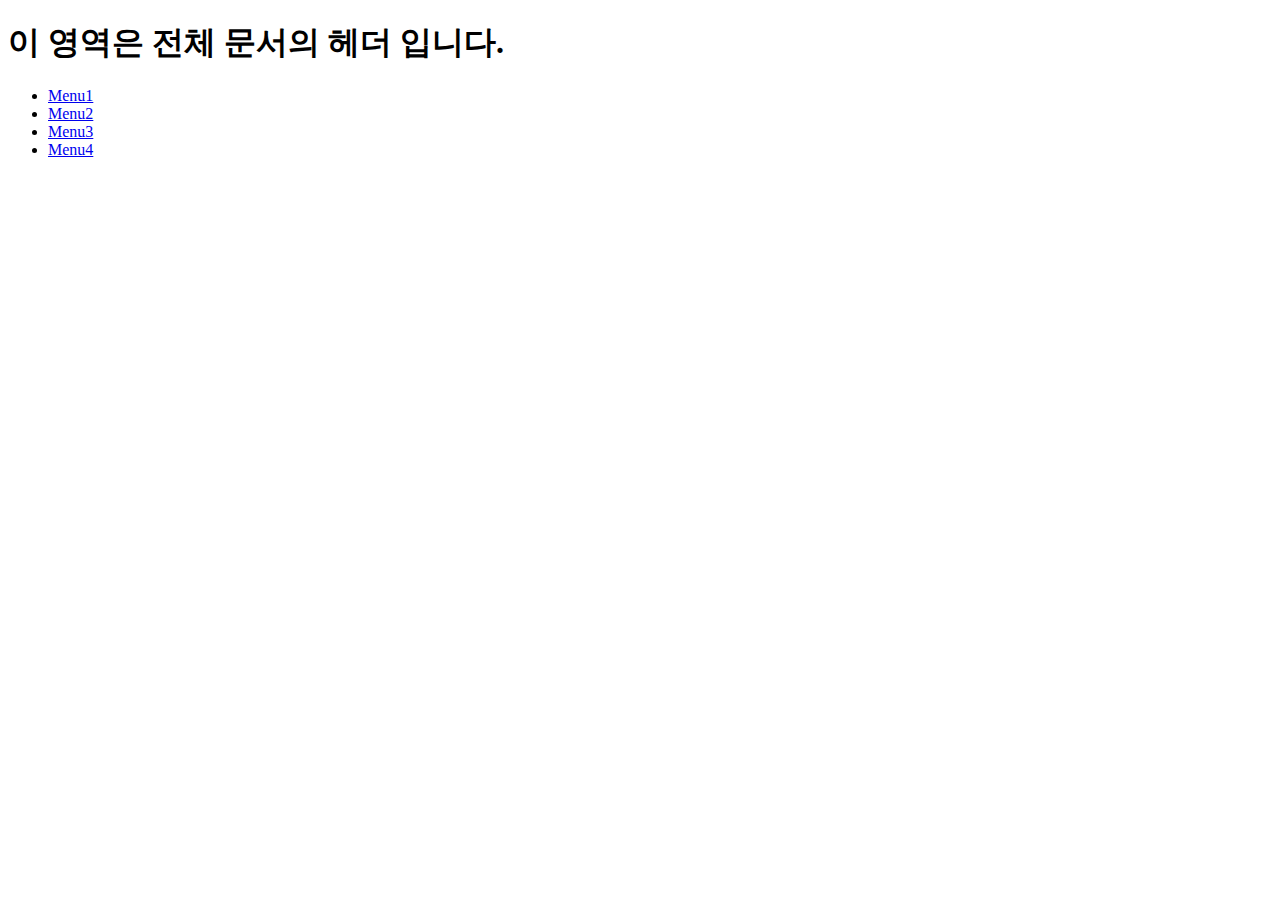
==== index.html @ 8a75561e "1102" ====
<!DOCTYPE html>
<html lang="en">
<head>
    <meta charset="UTF-8">
    <meta http-equiv="X-UA-Compatible" content="IE=edge">
    <meta name="viewport" content="width=device-width, initial-scale=1.0">
    <title>Semantic tag_practice</title>
</head>
<body>
    <!--header: 헤더는 문서 내에서 여러 번 사용가능하다. 즉, 문서 전체의 헤더가 될 수도 있고 특정 섹션의 헤더가 될 수도 있다는 것! -->
    <header><h1>이 영역은 전체 문서의 헤더 입니다.</h1></header>
    <!--nav: 내비게이션은 말 그대로 나침반이며 주로 메뉴에 사용되는 다른 페이지로 넘어 갈 수 있는 링크들의 모음-->
    <nav>
        <ul>
            <li><a href="naver.com">Menu1</a></li>
            <li><a href="naver.com">Menu2</a></li>
            <li><a href="naver.com">Menu3</a></li>
            <li><a href="naver.com">Menu4</a></li>
        </ul>
    </nav>
    <main></main>
    <!--section: header, footer 처럼 문서의 구역 정의. section안에 section을 넣을 수도 있고 article을 이용해 내용을 넣는다.-->
    <section>
        <!--article: 내용 정의인데 section안에다가 flex걸고 article 여러 개 넣어서 UI잡는 것도 좋은 방법이 될 것 같다.-->
        <article></article>
    </section>
    <!--figure: 그림, 도표 같은 태그를 .. 걍 쓰지마 -->
    <figure>
        <img src="" alt="">
        <figcaption></figcaption>
    </figure>
</body>
</html>
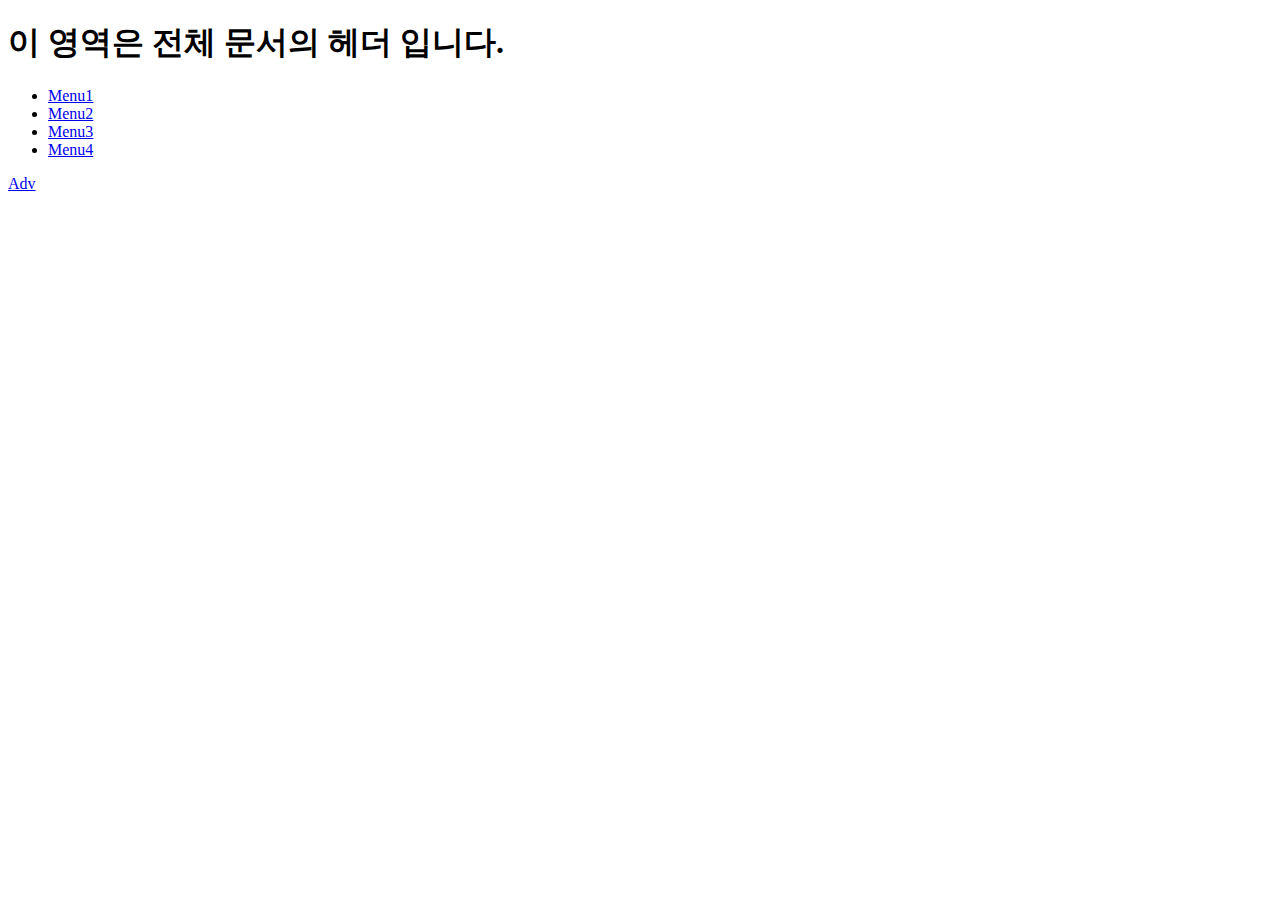
==== commit 2da5e674: "1103commit" ====
--- a/index.html
+++ b/index.html
@@ -18,16 +18,25 @@
             <li><a href="naver.com">Menu4</a></li>
         </ul>
     </nav>
+    <!--aside: 페이지 컨텐츠를 제외한 컨텐츠 정의 (주로 링크,광고 사이드바 표시)-->
+    <aside>
+        <a href="#">Adv</a>
+    </aside>
     <main></main>
     <!--section: header, footer 처럼 문서의 구역 정의. section안에 section을 넣을 수도 있고 article을 이용해 내용을 넣는다.-->
     <section>
         <!--article: 내용 정의인데 section안에다가 flex걸고 article 여러 개 넣어서 UI잡는 것도 좋은 방법이 될 것 같다.-->
-        <article></article>
+        <article>
+            <!--figure: 그림, 도표 같은 태그를 .. 걍 쓰지마 -->
+            <figure>
+                <img src="" alt="">
+                <figcaption></figcaption>
+            </figure>
+        </article>
     </section>
-    <!--figure: 그림, 도표 같은 태그를 .. 걍 쓰지마 -->
-    <figure>
-        <img src="" alt="">
-        <figcaption></figcaption>
-    </figure>
+    <!--footer: 문서 혹은 section의 바닥글 정의 (주로 저작권,연락처 정보 등 내용이 삽입되며 header,section,article등 사용 가능)-->
+    <footer>
+
+    </footer>
 </body>
 </html>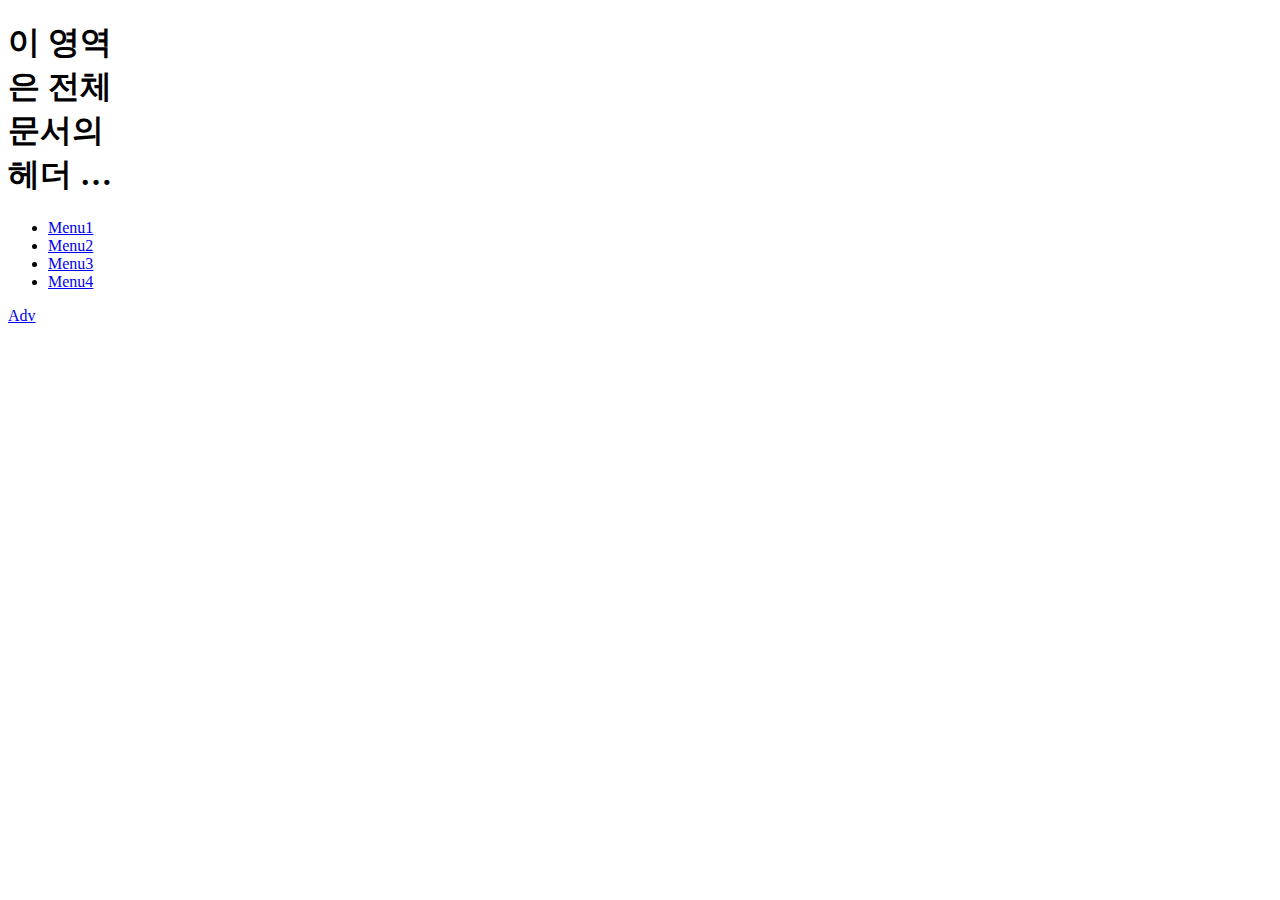
==== commit 6b87f94b: "11052row" ====
--- a/index.html
+++ b/index.html
@@ -5,6 +5,9 @@
     <meta http-equiv="X-UA-Compatible" content="IE=edge">
     <meta name="viewport" content="width=device-width, initial-scale=1.0">
     <title>Semantic tag_practice</title>
+    <style>
+        header h1{width: 120px; text-overflow: ellipsis; overflow: hidden; display: -webkit-box; -webkit-line-clamp: 4; -webkit-box-orient: vertical;}
+    </style>
 </head>
 <body>
     <!--header: 헤더는 문서 내에서 여러 번 사용가능하다. 즉, 문서 전체의 헤더가 될 수도 있고 특정 섹션의 헤더가 될 수도 있다는 것! -->
@@ -12,10 +15,10 @@
     <!--nav: 내비게이션은 말 그대로 나침반이며 주로 메뉴에 사용되는 다른 페이지로 넘어 갈 수 있는 링크들의 모음-->
     <nav>
         <ul>
-            <li><a href="naver.com">Menu1</a></li>
-            <li><a href="naver.com">Menu2</a></li>
-            <li><a href="naver.com">Menu3</a></li>
-            <li><a href="naver.com">Menu4</a></li>
+            <li><a href="#">Menu1</a></li>
+            <li><a href="#">Menu2</a></li>
+            <li><a href="#">Menu3</a></li>
+            <li><a href="#">Menu4</a></li>
         </ul>
     </nav>
     <!--aside: 페이지 컨텐츠를 제외한 컨텐츠 정의 (주로 링크,광고 사이드바 표시)-->
@@ -36,7 +39,8 @@
     </section>
     <!--footer: 문서 혹은 section의 바닥글 정의 (주로 저작권,연락처 정보 등 내용이 삽입되며 header,section,article등 사용 가능)-->
     <footer>
-
+        
     </footer>
 </body>
-</html>+</html>
+
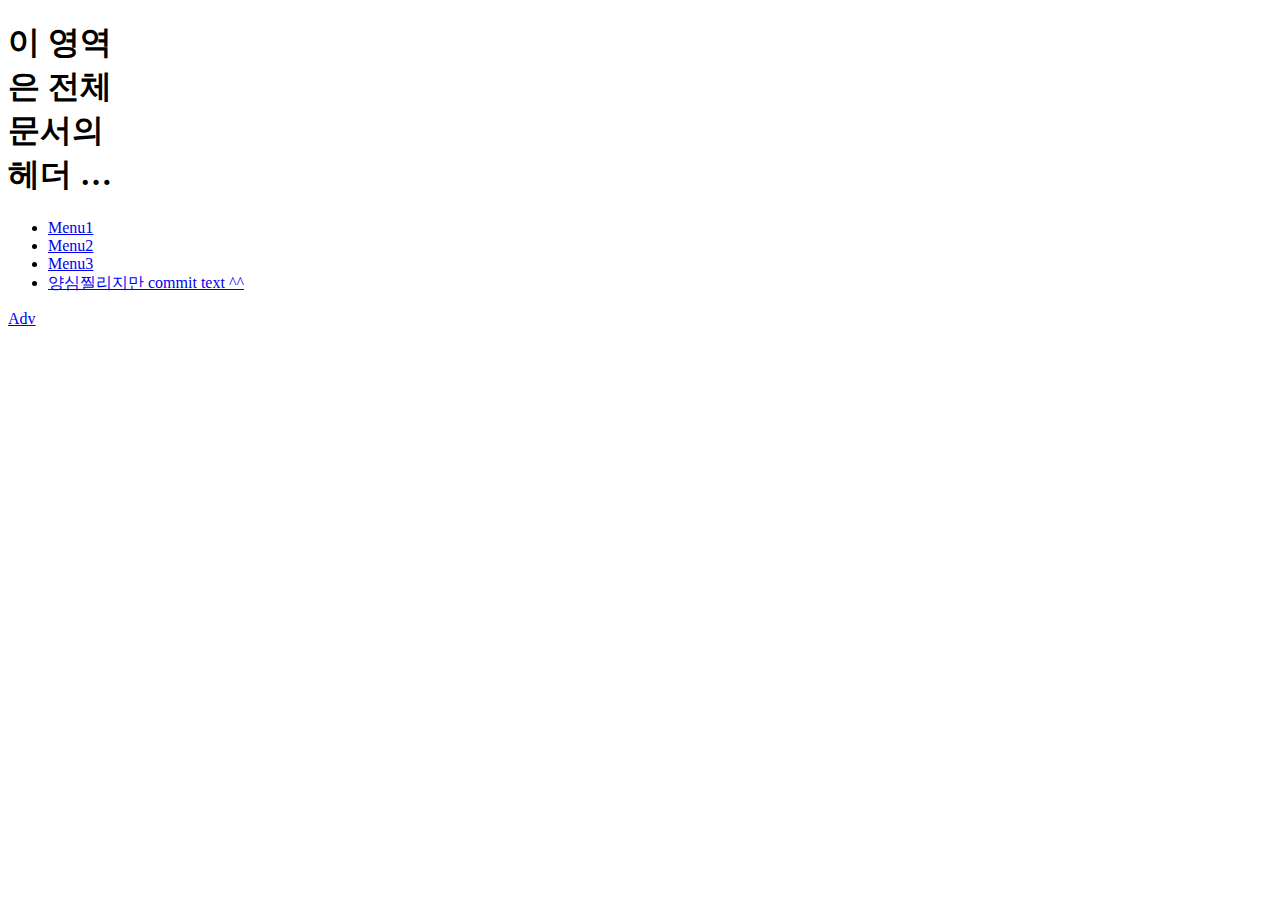
==== commit 61503203: "sorry" ====
--- a/index.html
+++ b/index.html
@@ -18,7 +18,7 @@
             <li><a href="#">Menu1</a></li>
             <li><a href="#">Menu2</a></li>
             <li><a href="#">Menu3</a></li>
-            <li><a href="#">Menu4</a></li>
+            <li><a href="#">양심찔리지만 commit text ^^</a></li>
         </ul>
     </nav>
     <!--aside: 페이지 컨텐츠를 제외한 컨텐츠 정의 (주로 링크,광고 사이드바 표시)-->
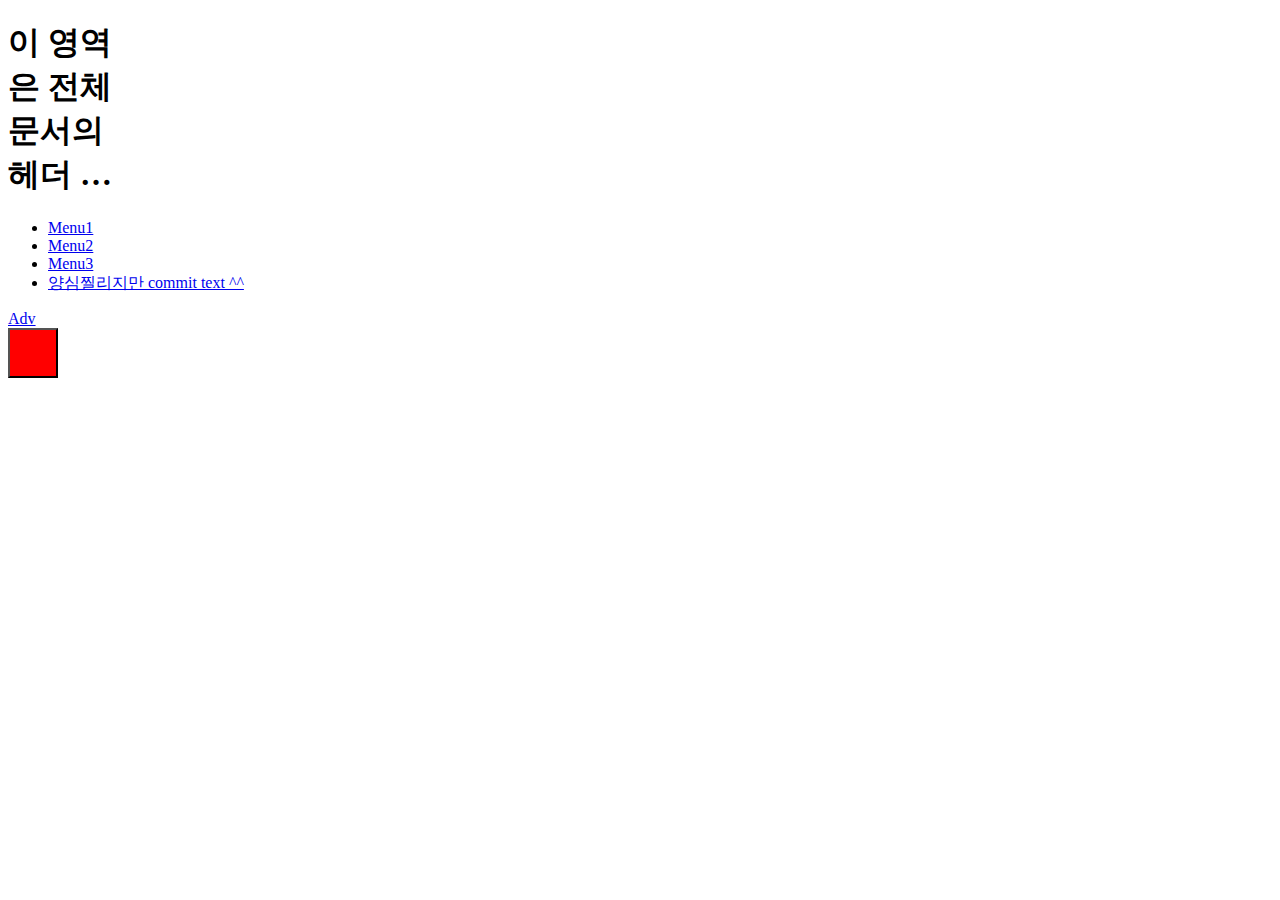
==== commit a7538f69: "1109" ====
--- a/index.html
+++ b/index.html
@@ -4,43 +4,53 @@
     <meta charset="UTF-8">
     <meta http-equiv="X-UA-Compatible" content="IE=edge">
     <meta name="viewport" content="width=device-width, initial-scale=1.0">
+    <link rel="stylesheet" href="/css/main.css">
     <title>Semantic tag_practice</title>
     <style>
         header h1{width: 120px; text-overflow: ellipsis; overflow: hidden; display: -webkit-box; -webkit-line-clamp: 4; -webkit-box-orient: vertical;}
     </style>
 </head>
 <body>
-    <!--header: 헤더는 문서 내에서 여러 번 사용가능하다. 즉, 문서 전체의 헤더가 될 수도 있고 특정 섹션의 헤더가 될 수도 있다는 것! -->
-    <header><h1>이 영역은 전체 문서의 헤더 입니다.</h1></header>
-    <!--nav: 내비게이션은 말 그대로 나침반이며 주로 메뉴에 사용되는 다른 페이지로 넘어 갈 수 있는 링크들의 모음-->
-    <nav>
-        <ul>
-            <li><a href="#">Menu1</a></li>
-            <li><a href="#">Menu2</a></li>
-            <li><a href="#">Menu3</a></li>
-            <li><a href="#">양심찔리지만 commit text ^^</a></li>
-        </ul>
-    </nav>
-    <!--aside: 페이지 컨텐츠를 제외한 컨텐츠 정의 (주로 링크,광고 사이드바 표시)-->
-    <aside>
-        <a href="#">Adv</a>
-    </aside>
-    <main></main>
-    <!--section: header, footer 처럼 문서의 구역 정의. section안에 section을 넣을 수도 있고 article을 이용해 내용을 넣는다.-->
-    <section>
-        <!--article: 내용 정의인데 section안에다가 flex걸고 article 여러 개 넣어서 UI잡는 것도 좋은 방법이 될 것 같다.-->
-        <article>
-            <!--figure: 그림, 도표 같은 태그를 .. 걍 쓰지마 -->
-            <figure>
-                <img src="" alt="">
-                <figcaption></figcaption>
-            </figure>
-        </article>
-    </section>
-    <!--footer: 문서 혹은 section의 바닥글 정의 (주로 저작권,연락처 정보 등 내용이 삽입되며 header,section,article등 사용 가능)-->
-    <footer>
-        
-    </footer>
+    <div class="page-wrapper">
+        <!--header: 헤더는 문서 내에서 여러 번 사용가능하다. 즉, 문서 전체의 헤더가 될 수도 있고 특정 섹션의 헤더가 될 수도 있다는 것! -->
+        <header><h1>이 영역은 전체 문서의 헤더 입니다.</h1></header>
+        <!--nav: 내비게이션은 말 그대로 나침반이며 주로 메뉴에 사용되는 다른 페이지로 넘어 갈 수 있는 링크들의 모음-->
+        <nav>
+            <ul>
+                <li><a href="#">Menu1</a></li>
+                <li><a href="#">Menu2</a></li>
+                <li><a href="#">Menu3</a></li>
+                <li><a href="#">양심찔리지만 commit text ^^</a></li>
+            </ul>
+        </nav>
+        <!--aside: 페이지 컨텐츠를 제외한 컨텐츠 정의 (주로 링크,광고 사이드바 표시)-->
+        <aside>
+            <a href="#">Adv</a>
+        </aside>
+        <main></main>
+        <!--section: header, footer 처럼 문서의 구역 정의. section안에 section을 넣을 수도 있고 article을 이용해 내용을 넣는다.-->
+        <section>
+            <!--article: 내용 정의인데 section안에다가 flex걸고 article 여러 개 넣어서 UI잡는 것도 좋은 방법이 될 것 같다.-->
+            <article>
+            </article>
+        </section>
+        <section> <!--BEM area ( 블록__요소--변경자 ) -->
+            <form >
+                <legend></legend>
+                <button class="btn btn--submit">
+                <!--figure: 그림, 도표 같은 태그를 .. 걍 쓰지마 -->
+                <figure class="photo--highlight">
+                    <img src="" alt="" class="photo__img">
+                    <figcaption class="photo__caption"></figcaption>
+                </figure>
+                </button>
+            </form>
+        </section>
+        <!--footer: 문서 혹은 section의 바닥글 정의 (주로 저작권,연락처 정보 등 내용이 삽입되며 header,section,article등 사용 가능)-->
+        <footer>
+            
+        </footer>
+    </div>
 </body>
 </html>
 
--- a/css/main.css
+++ b/css/main.css
@@ -0,0 +1,5 @@
+@charset "utf-8";
+
+*{}
+.btn{display: inline-block;background: skyblue; width: 50px; height: 50px;}
+.btn--submit{background: red;}